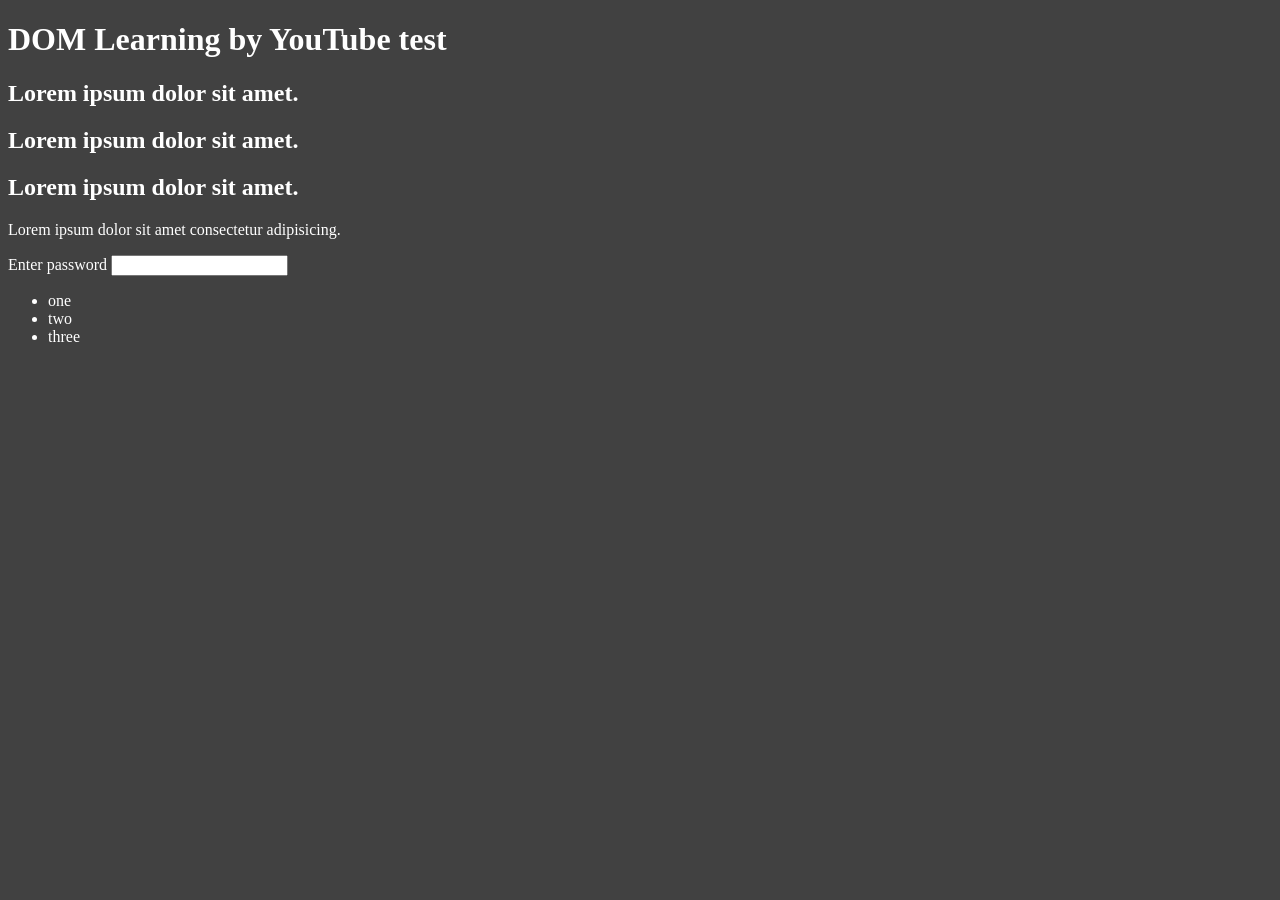
==== 06_DOM/01_one.html @ 2047dc7a "stated DOM which is mostly done by console in the webpage" ====
<!DOCTYPE html>
<html lang="en">
<head>
    <meta charset="UTF-8">
    <title>DOM Learning</title>
    <style>
        .bg-color{
            background-color: #414141;
            color: white
        }
    </style>
</head>
<body class = "bg-color">
    <div>
    <h1 id = "title" class="heading">DOM Learning by YouTube test <span style="display: none;">test text </span></h1>
    <h2>Lorem ipsum dolor sit amet.</h2>
    <h2>Lorem ipsum dolor sit amet.</h2>
    <h2>Lorem ipsum dolor sit amet.</h2>
    <p>Lorem ipsum dolor sit amet consectetur adipisicing.</p>
    <label for="password">Enter password</label>
    <input type="password" name="LogIn Password" id="">
    <ul>
        <li>one</li>
        <li>two</li>
        <li>three</li>
    </ul>
    </div>
</body>
</html>

<!-- The Document Object Model (DOM) is a structured way for web browsers to represent and interact with HTML pages, treating every part of a page (like tags, text, and attributes) as objects.(It's how JavaScript “talks” to HTML.)
The DOM is explained as a model that represents the structure of an HTML document as a tree of objects (head, body, p, img ). Every element, attribute, and text is considered a "node" in this tree

    Example HTML:
    <html>
    <body>
        <h1>Hello</h1>
        <p>Paragraph</p>
    </body>
    </html>

    Corresponding DOM Tree:

    Document
    └── html
        └── body
            ├── h1
            │    └── "Hello"
            └── p
                └── "Paragraph"

# Window and Document :-
-The browser creates a window object that represents the browser tab or window.
-window contains many properties and methods — one of them is document.
-The document object represents the webpage and provides access to:
    HTML elements.
    Document structure.
    Methods for DOM manipulation.

    console.log(window.document); // Outputs the entire HTML document and methods for manipulation
    console.log(document); //outputs entire document
    console.dir(windows); //Outputs the entire HTML document and methods for manipulation


!! Collections like HTMLCollection or NodeList are used to handle groups of elements, but they differ from standard arrays. -->
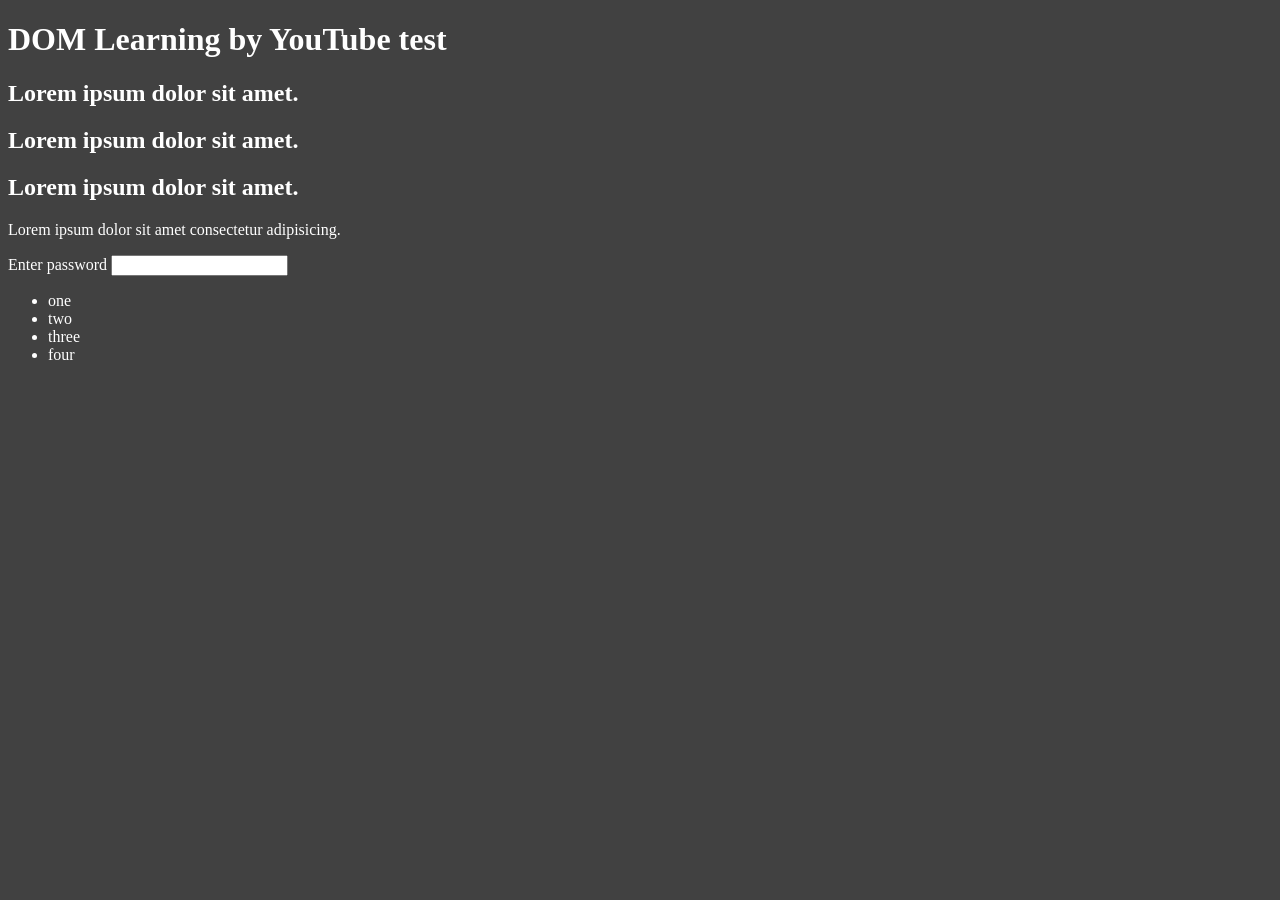
==== commit 04a4deb2: "change in class" ====
--- a/06_DOM/01_one.html
+++ b/06_DOM/01_one.html
@@ -20,9 +20,10 @@
     <label for="password">Enter password</label>
     <input type="password" name="LogIn Password" id="">
     <ul>
-        <li>one</li>
-        <li>two</li>
-        <li>three</li>
+        <li class="list">one</li>
+        <li class="list">two</li>
+        <li class="list">three</li>
+        <li class="list">four</li>
     </ul>
     </div>
 </body>
